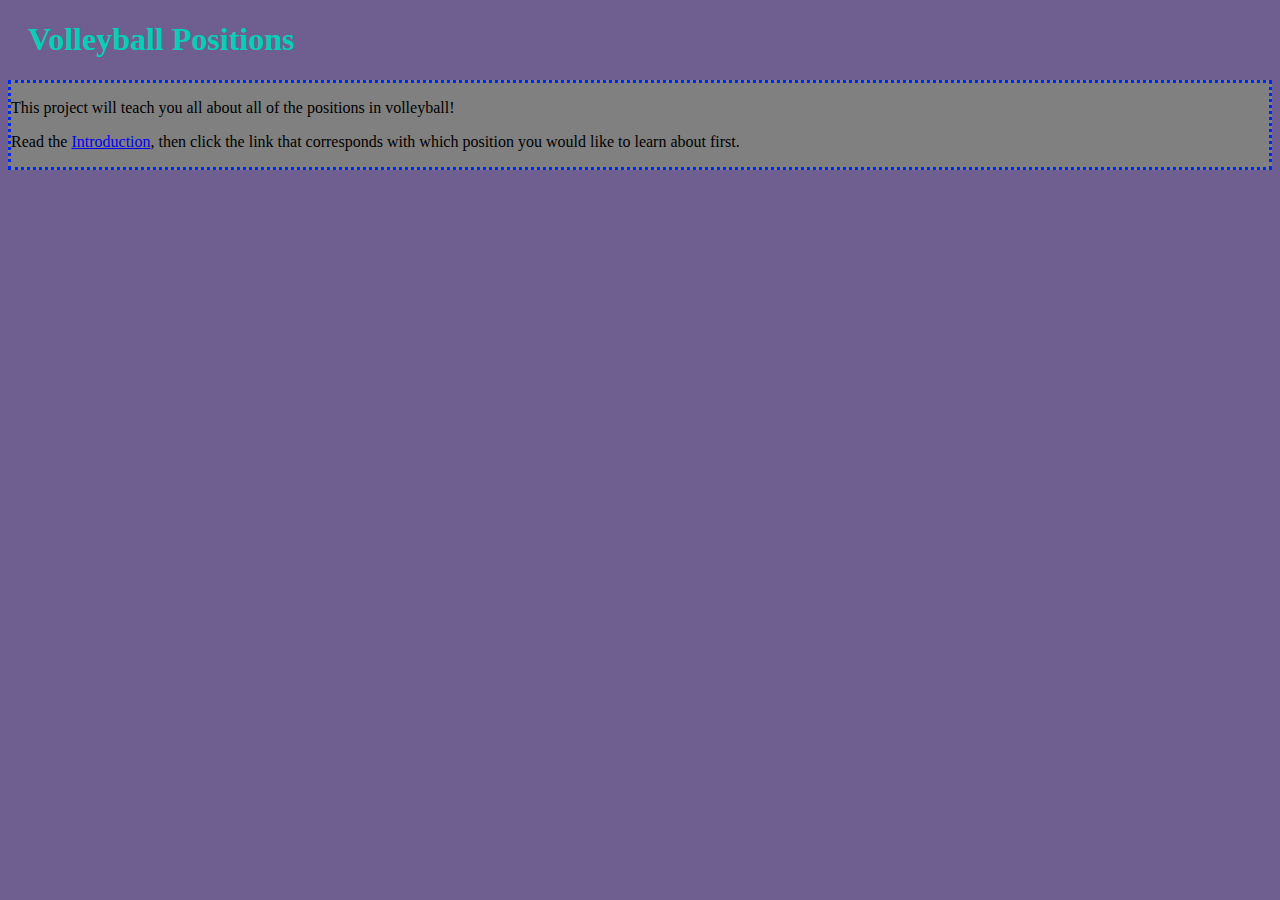
==== index.html @ 888b8e33 "Add files via upload" ====
<!DOCTYPE html>
<html>
<head>
<meta charset="UTF-8">
<title>Final Project</title>
<link rel="stylesheet" href="final.css">
</head>

<body>
    <h1>Volleyball Positions</h1>
    <div id="myDiv">
        <p> This project will teach you all about all of the positions in volleyball! </p>
        <p> Read the <a href="introduction.html">Introduction</a>, then click the link that corresponds with which position you would like to learn about first.</p>
    </div>
</body>

</html>
---- final.css ----
body {
    background-color: rgba(97, 81, 134, 0.918);
}
  
h1 {
  color: rgb(7, 207, 181);
  margin-left: 20px;
}

#myDiv{
  background-color: grey;
  border-style: dotted;
  border-color: rgb(0, 38, 255);
}
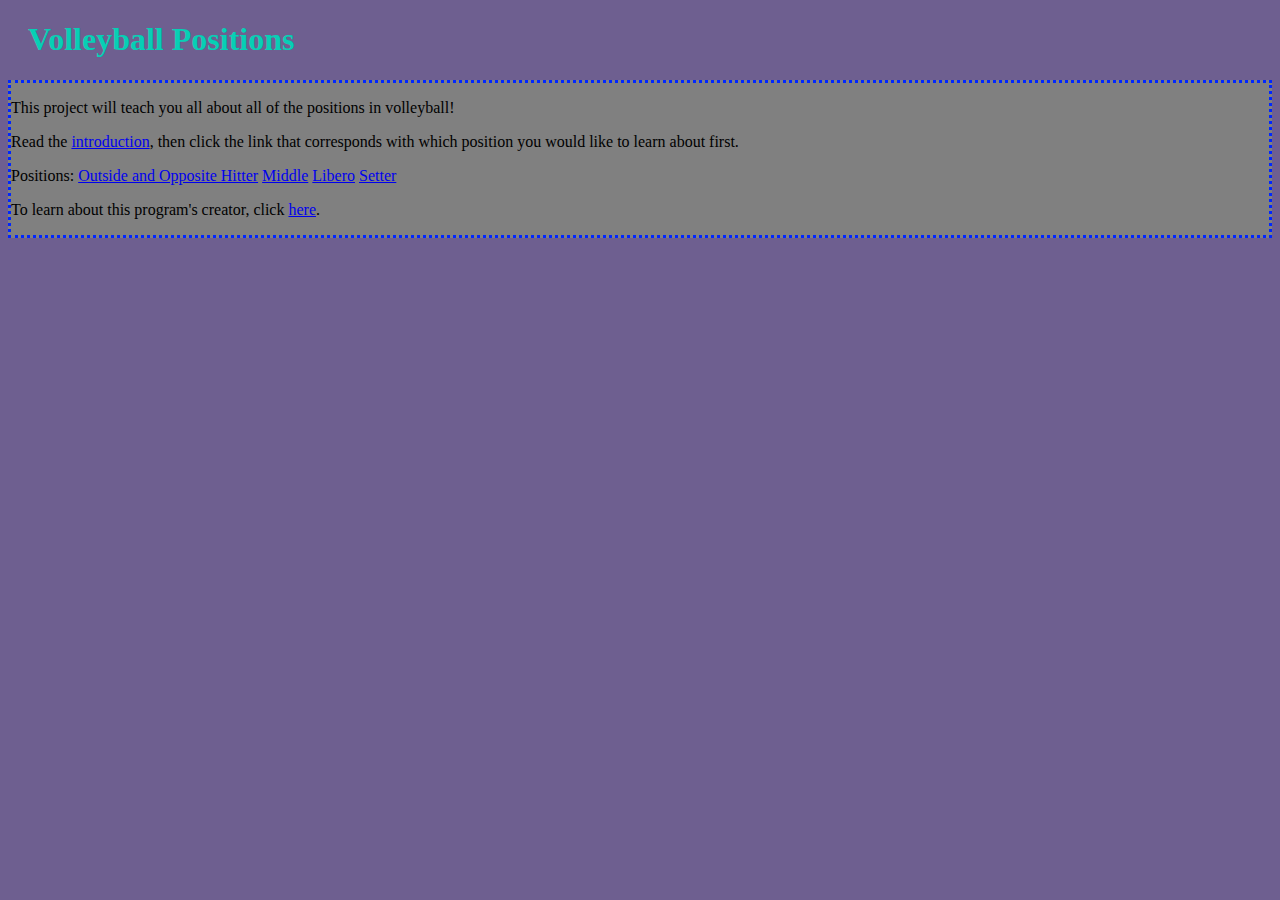
==== commit 1a9dd257: "Add files via upload" ====
--- a/index.html
+++ b/index.html
@@ -3,14 +3,20 @@
 <head>
 <meta charset="UTF-8">
 <title>Final Project</title>
-<link rel="stylesheet" href="final.css">
+<link rel="stylesheet" href="final.css"></link>
 </head>
 
 <body>
     <h1>Volleyball Positions</h1>
     <div id="myDiv">
         <p> This project will teach you all about all of the positions in volleyball! </p>
-        <p> Read the <a href="introduction.html">Introduction</a>, then click the link that corresponds with which position you would like to learn about first.</p>
+        <p> Read the <a href="introduction.html">introduction</a>, then click the link that corresponds with which position you would like to learn about first.</p>
+        <p> Positions: 
+            <a href="outside_opposite.html">Outside and Opposite Hitter</a>
+            <a href="middle.html">Middle</a>
+            <a href="libero.html">Libero</a>
+            <a href="setter.hmtl">Setter</a></p>
+        <p> To learn about this program's creator, click <a href="about_me.html">here</a>.</p>
     </div>
 </body>
 
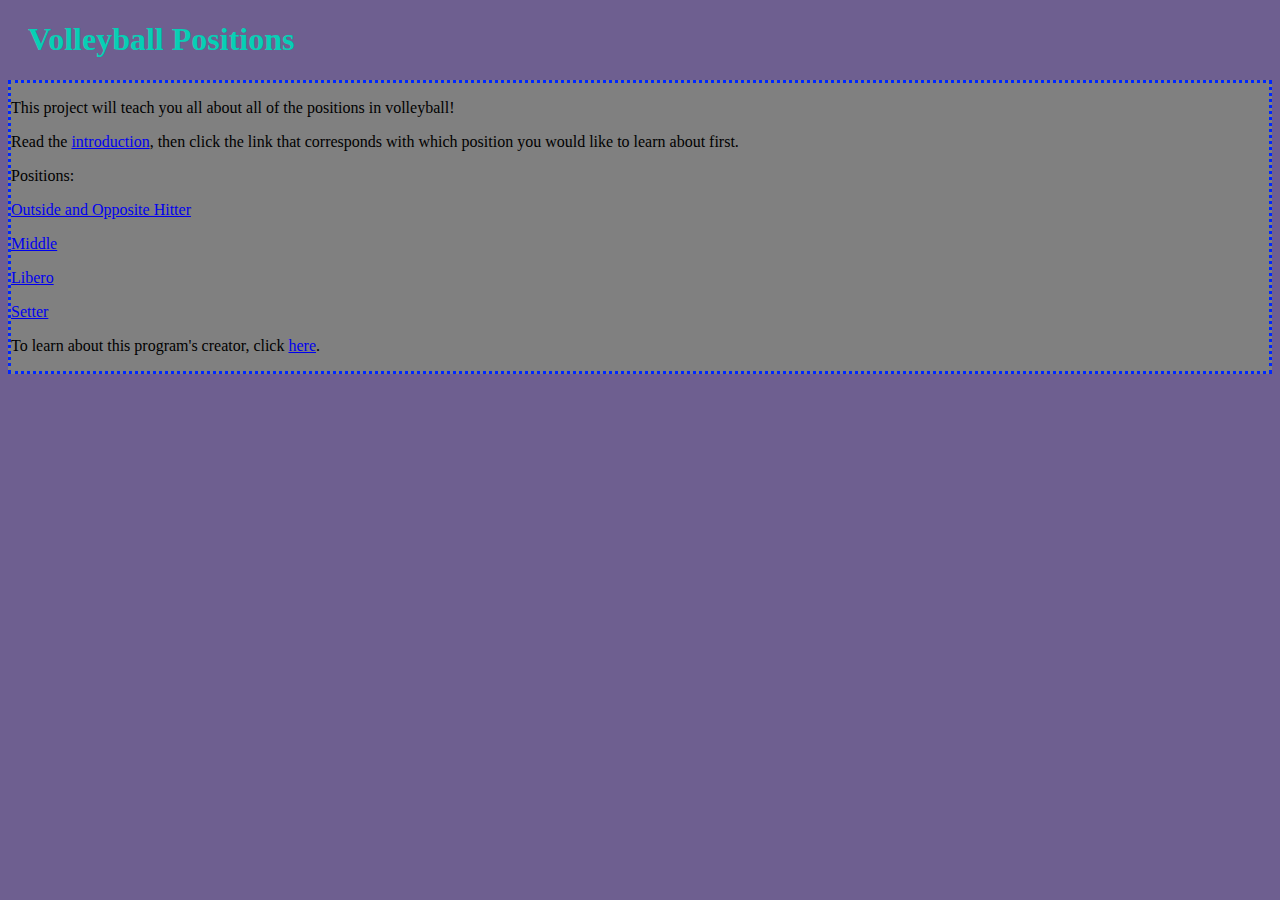
==== commit ffcab13a: "Add files via upload" ====
--- a/index.html
+++ b/index.html
@@ -11,11 +11,11 @@
     <div id="myDiv">
         <p> This project will teach you all about all of the positions in volleyball! </p>
         <p> Read the <a href="introduction.html">introduction</a>, then click the link that corresponds with which position you would like to learn about first.</p>
-        <p> Positions: 
-            <a href="outside_opposite.html">Outside and Opposite Hitter</a>
-            <a href="middle.html">Middle</a>
-            <a href="libero.html">Libero</a>
-            <a href="setter.hmtl">Setter</a></p>
+        <p> Positions: </p>
+        <p> <a href="outside_opposite.html">Outside and Opposite Hitter</a> </p>
+        <p> <a href="middle.html">Middle</a> </p>
+        <p> <a href="libero.html">Libero</a> </p>
+        <p> <a href="setter.html">Setter</a> </p>
         <p> To learn about this program's creator, click <a href="about_me.html">here</a>.</p>
     </div>
 </body>
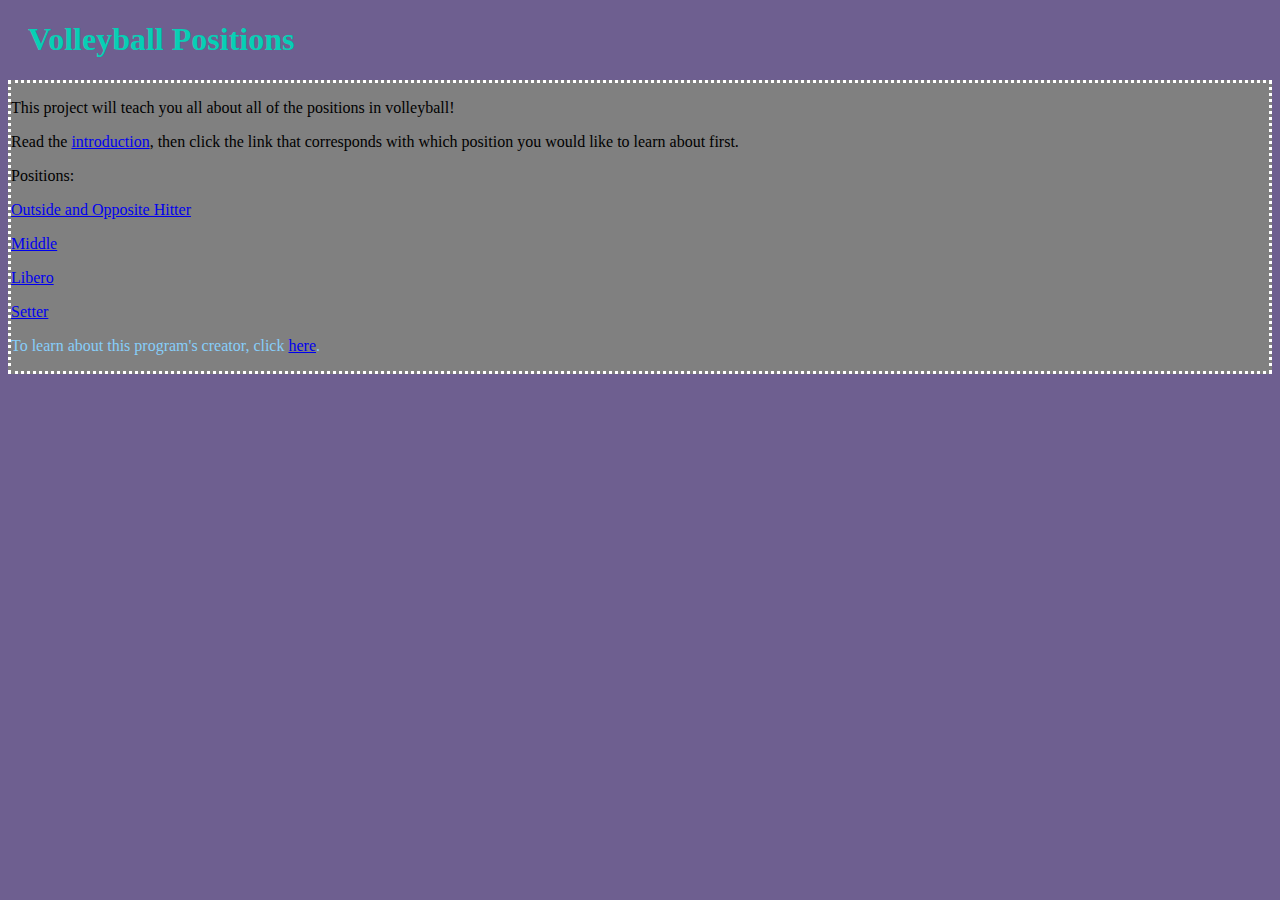
==== commit d91204d4: "Add files via upload" ====
--- a/index.html
+++ b/index.html
@@ -16,7 +16,7 @@
         <p> <a href="middle.html">Middle</a> </p>
         <p> <a href="libero.html">Libero</a> </p>
         <p> <a href="setter.html">Setter</a> </p>
-        <p> To learn about this program's creator, click <a href="about_me.html">here</a>.</p>
+        <p style="color:lightskyblue"> To learn about this program's creator, click <a href="about_me.html">here</a>.</p>
     </div>
 </body>
 
--- a/final.css
+++ b/final.css
@@ -11,5 +11,5 @@
 #myDiv{
   background-color: grey;
   border-style: dotted;
-  border-color: rgb(0, 38, 255);
+  border-color: white;
 }